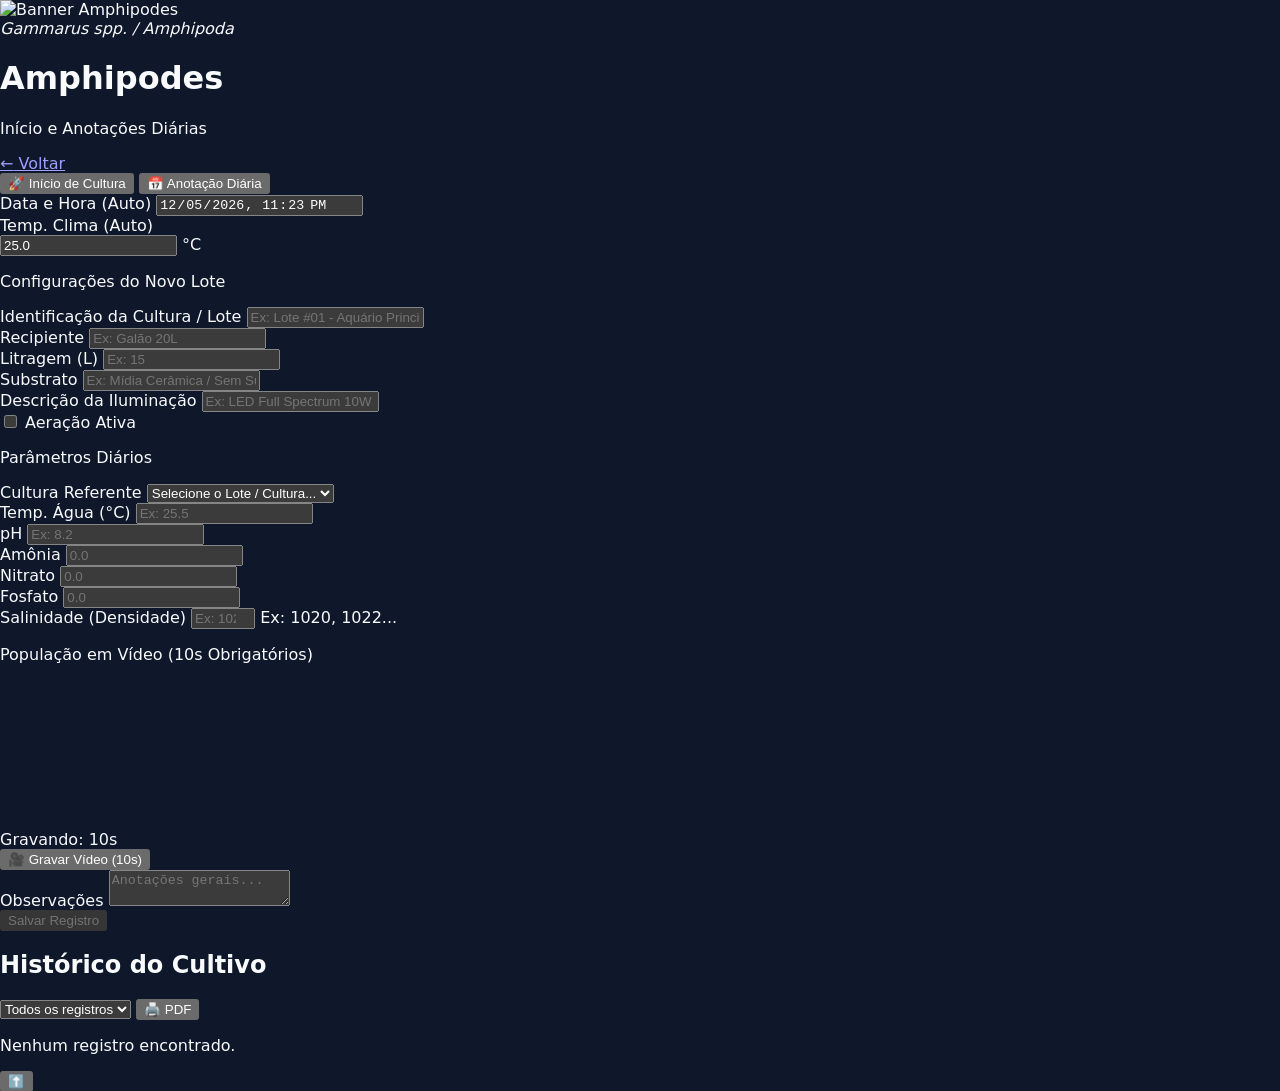
==== amphipodes.html @ dbc0a0d5 "feat: adiciona modulo amphipodes e histórico independente por cultura" ====
<!DOCTYPE html>
<html lang="pt-BR">
<head>
  <meta charset="UTF-8">
  <meta name="viewport" content="width=device-width, initial-scale=1.0">
  <title>Amphipodes - Monitoramento</title>

  <!-- Favicon Padronizado -->
  <link rel="icon" type="image/png" href="https://cdn.awsli.com.br/724/724789/arquivos/Logo.png">
  <link rel="apple-touch-icon" href="https://cdn.awsli.com.br/724/724789/arquivos/Logo.png">

  <!-- Tailwind CSS -->
  <script src="https://cdn.tailwindcss.com"></script>

  <!-- Supabase SDK -->
  <script src="https://cdn.jsdelivr.net/npm/@supabase/supabase-js@2" defer></script>

  <!-- CSS Global -->
  <link rel="stylesheet" href="style.css">

  <!-- Script Global Compartilhado -->
  <script src="script.js" defer></script>
</head>
<body class="bg-slate-900 min-h-screen text-slate-100 p-4 relative flex flex-col items-center">

  <!-- Wrapper da Aplicação -->
  <div class="w-full max-w-md space-y-4">

    <!-- Banner Horizontal da Cultura -->
    <div class="w-full rounded-xl overflow-hidden border border-slate-700/80 shadow-lg bg-slate-800/40 no-print">
      <img src="https://cdn.awsli.com.br/724/724789/banner/mini_banner_categoria_amphipodes-ei7oxeyag3.png"
           alt="Banner Amphipodes"
           class="w-full h-auto object-cover block">
    </div>

    <!-- Painel Principal / Card -->
    <div class="bg-slate-800 border border-slate-700 rounded-xl shadow-xl p-6 space-y-4">

      <!-- Header Interno do Card -->
      <div class="border-b border-slate-700 pb-3 flex justify-between items-center gap-3">
        <div>
          <span class="text-[10px] bg-amber-500/10 text-amber-400 border border-amber-500/20 px-2 py-0.5 rounded-full font-bold">
            <i>Gammarus spp. / Amphipoda</i>
          </span>
          <h1 class="text-lg font-bold bg-gradient-to-r from-amber-400 to-amber-200 bg-clip-text text-transparent mt-1">
            Amphipodes
          </h1>
          <p class="text-[11px] text-slate-400">Início e Anotações Diárias</p>
        </div>

        <a href="index.html" class="bg-slate-700 hover:bg-slate-600 text-slate-200 text-xs font-semibold px-3 py-1.5 rounded-lg transition-all flex items-center gap-1 shadow-md no-print">
          <span>&larr;</span> Voltar
        </a>
      </div>

      <!-- Seletor de Modalidade -->
      <div class="flex bg-slate-900 p-1 rounded-lg border border-slate-700 text-xs font-bold no-print">
        <button type="button" id="tabInicio" class="flex-1 py-2 text-center rounded-md bg-amber-500 text-slate-950 transition-all">
          🚀 Início de Cultura
        </button>
        <button type="button" id="tabDiaria" class="flex-1 py-2 text-center rounded-md text-slate-400 hover:text-slate-200 transition-all">
          📅 Anotação Diária
        </button>
      </div>

      <!-- Formulário Principal -->
      <form id="cultivoForm" class="space-y-4 no-print">
        <input type="hidden" id="tipoRegistro" value="inicio">

        <!-- Metadados Automáticos -->
        <div class="grid grid-cols-2 gap-3 bg-slate-900/50 p-3 rounded-lg border border-slate-700/50">
          <div>
            <label class="block text-[11px] font-semibold text-slate-400">Data e Hora (Auto)</label>
            <input type="datetime-local" id="dataRegistro" readonly class="w-full bg-slate-800 text-slate-300 text-xs p-1.5 rounded border border-slate-700 cursor-not-allowed">
          </div>
          <div>
            <label class="block text-[11px] font-semibold text-slate-400">Temp. Clima (Auto)</label>
            <div class="flex items-center gap-1 mt-0.5">
              <input type="text" id="tempAmbiente" readonly value="Buscando..." class="w-full bg-slate-800 text-amber-400 font-bold text-xs p-1.5 rounded border border-slate-700 cursor-not-allowed">
              <span class="text-xs text-slate-400">°C</span>
            </div>
          </div>
        </div>

        <!-- Seção: Início de Cultura -->
        <div id="secaoInicio" class="space-y-3 bg-slate-900/30 p-3 rounded-lg border border-amber-500/20">
          <p class="text-xs font-bold text-amber-400 border-b border-amber-500/20 pb-1">Configurações do Novo Lote</p>

          <div>
            <label class="block text-[11px] font-semibold text-slate-300">Identificação da Cultura / Lote</label>
            <input type="text" id="inicioNomeCultura" placeholder="Ex: Lote #01 - Aquário Principal" class="w-full border border-slate-700 p-2 rounded-md mt-1 text-xs bg-slate-900 text-slate-100 focus:outline-none focus:border-amber-500">
          </div>

          <div class="grid grid-cols-2 gap-2">
            <div>
              <label class="block text-[11px] font-semibold text-slate-300">Recipiente</label>
              <input type="text" id="inicioRecipiente" placeholder="Ex: Galão 20L" class="w-full border border-slate-700 p-2 rounded-md mt-1 text-xs bg-slate-900 text-slate-100">
            </div>
            <div>
              <label class="block text-[11px] font-semibold text-slate-300">Litragem (L)</label>
              <input type="number" step="0.1" id="inicioLitragem" placeholder="Ex: 15" class="w-full border border-slate-700 p-2 rounded-md mt-1 text-xs bg-slate-900 text-slate-100">
            </div>
          </div>

          <div>
            <label class="block text-[11px] font-semibold text-slate-300">Substrato</label>
            <input type="text" id="inicioSubstrato" placeholder="Ex: Mídia Cerâmica / Sem Substrato" class="w-full border border-slate-700 p-2 rounded-md mt-1 text-xs bg-slate-900 text-slate-100">
          </div>

          <div>
            <label class="block text-[11px] font-semibold text-slate-300">Descrição da Iluminação</label>
            <input type="text" id="inicioIluminacaoDesc" placeholder="Ex: LED Full Spectrum 10W - 12h/dia" class="w-full border border-slate-700 p-2 rounded-md mt-1 text-xs bg-slate-900 text-slate-100">
          </div>

          <div>
            <label class="flex items-center gap-2 text-xs text-slate-300 cursor-pointer bg-slate-900 p-2 rounded border border-slate-700">
              <input type="checkbox" id="inicioAeracao" class="w-4 h-4 text-amber-500 rounded border-slate-700 bg-slate-900 focus:ring-0"> Aeração Ativa
            </label>
          </div>
        </div>

        <!-- Seção: Anotação Diária -->
        <div id="secaoDiaria" class="hidden space-y-3 bg-slate-900/30 p-3 rounded-lg border border-emerald-500/20">
          <p class="text-xs font-bold text-emerald-400 border-b border-emerald-500/20 pb-1">Parâmetros Diários</p>

          <div>
            <label class="block text-[11px] font-semibold text-slate-300">Cultura Referente</label>
            <select id="diariaCulturaRef" class="w-full border border-slate-700 p-2 rounded-md mt-1 text-xs bg-slate-900 text-slate-100 focus:outline-none focus:border-emerald-500">
              <option value="">Selecione o Lote / Cultura...</option>
            </select>
          </div>

          <div class="grid grid-cols-2 gap-2">
            <div>
              <label class="block text-[11px] font-semibold text-slate-300">Temp. Água (°C)</label>
              <input type="number" step="0.1" id="diariaTempAgua" placeholder="Ex: 25.5" class="w-full border border-slate-700 p-2 rounded-md mt-1 text-xs bg-slate-900 text-slate-100">
            </div>
            <div>
              <label class="block text-[11px] font-semibold text-slate-300">pH</label>
              <input type="number" step="0.1" id="diariaPh" placeholder="Ex: 8.2" class="w-full border border-slate-700 p-2 rounded-md mt-1 text-xs bg-slate-900 text-slate-100">
            </div>
          </div>

          <div class="grid grid-cols-3 gap-2">
            <div>
              <label class="block text-[10px] font-semibold text-slate-300">Amônia</label>
              <input type="number" step="0.01" id="diariaAmonia" placeholder="0.0" class="w-full border border-slate-700 p-1.5 rounded-md mt-1 text-xs bg-slate-900 text-slate-100">
            </div>
            <div>
              <label class="block text-[10px] font-semibold text-slate-300">Nitrato</label>
              <input type="number" step="0.1" id="diariaNitrato" placeholder="0.0" class="w-full border border-slate-700 p-1.5 rounded-md mt-1 text-xs bg-slate-900 text-slate-100">
            </div>
            <div>
              <label class="block text-[10px] font-semibold text-slate-300">Fosfato</label>
              <input type="number" step="0.01" id="diariaFosfato" placeholder="0.0" class="w-full border border-slate-700 p-1.5 rounded-md mt-1 text-xs bg-slate-900 text-slate-100">
            </div>
          </div>
        </div>

        <!-- Salinidade -->
        <div>
          <label class="block text-xs font-semibold text-slate-300">Salinidade (Densidade)</label>
          <input type="number" min="1000" max="1040" id="salinidade" placeholder="Ex: 1020" class="w-full border border-slate-700 p-2 rounded-md mt-1 text-xs bg-slate-900 text-slate-100 focus:outline-none focus:border-amber-500">
          <span class="text-[10px] text-slate-500">Ex: 1020, 1022...</span>
        </div>

        <!-- Vídeo -->
        <div class="border-t border-slate-700 pt-3 text-center space-y-2">
          <p id="labelVideo" class="text-xs font-semibold text-amber-400">População em Vídeo (10s Obrigatórios)</p>
          <video id="videoPreview" autoplay playsinline muted class="w-full h-44 bg-black rounded-lg object-cover border border-slate-700"></video>
          <div id="cronometro" class="hidden text-amber-400 font-bold text-sm animate-pulse">
            Gravando: <span id="tempoRestante">10</span>s
          </div>
          <button type="button" id="btnGravar" class="w-full bg-indigo-600 hover:bg-indigo-500 text-white py-2 rounded-md font-semibold text-sm transition-all">
            🎥 Gravar Vídeo (10s)
          </button>
        </div>

        <!-- Observações -->
        <div class="border-t border-slate-700 pt-3">
          <label class="block text-xs font-semibold text-slate-300">Observações</label>
          <textarea id="observacoes" rows="2" placeholder="Anotações gerais..." class="w-full border border-slate-700 p-2 rounded-md mt-1 text-xs bg-slate-900 text-slate-100 focus:outline-none focus:border-amber-500"></textarea>
        </div>

        <!-- Botão Salvar -->
        <div class="border-t border-slate-700 pt-3">
          <button type="submit" id="btnSalvar" disabled class="w-full bg-slate-700 text-slate-400 py-3 rounded-md font-bold cursor-not-allowed transition-all">
            Salvar Registro
          </button>
        </div>
        <p id="mensagemStatus" class="text-xs text-center font-semibold text-amber-400"></p>
      </form>

      <!-- Histórico -->
      <div class="border-t border-slate-700 pt-4 space-y-3">
        <div class="flex flex-col sm:flex-row justify-between items-start sm:items-center gap-2">
          <h2 class="text-sm font-bold text-slate-200">
            Histórico do Cultivo
          </h2>

          <!-- Ações e Filtros do Histórico -->
          <div class="flex items-center gap-2 w-full sm:w-auto no-print">
            <select id="filtroTipo" class="bg-slate-900 text-slate-300 text-[11px] p-1.5 rounded border border-slate-700 focus:outline-none focus:border-amber-500 flex-1 sm:flex-initial">
              <option value="todos">Todos os registros</option>
              <option value="inicio">Apenas Inícios</option>
              <option value="diaria">Apenas Diários</option>
            </select>

            <button type="button" id="btnImprimir" title="Imprimir Relatório ou Salvar em PDF" class="bg-slate-700 hover:bg-slate-600 text-slate-200 text-xs px-2.5 py-1.5 rounded border border-slate-600 transition-all flex items-center gap-1">
              🖨️ <span class="hidden sm:inline">PDF</span>
            </button>
          </div>
        </div>

        <!-- Container dinâmico com rolagem interna -->
        <div id="historicoContainer" class="space-y-3 max-h-80 overflow-y-auto text-xs pr-1">
          <!-- O conteúdo do histórico é renderizado dinamicamente via JavaScript -->
        </div>
      </div>

    </div>

  </div>

  <!-- Botão Voltar ao Topo -->
  <button id="btnTopo" onclick="voltarAoTopo()" class="hidden fixed bottom-5 right-5 bg-amber-500 hover:bg-amber-400 text-slate-950 font-bold p-3 rounded-full shadow-lg transition-all z-50 focus:outline-none no-print" title="Voltar ao Topo">
    ⬆️
  </button>

  <!-- Script inline de atalho visual para a alternância das abas -->
  <script>
    document.addEventListener('DOMContentLoaded', () => {
      const tabInicio = document.getElementById('tabInicio');
      const tabDiaria = document.getElementById('tabDiaria');
      const secaoInicio = document.getElementById('secaoInicio');
      const secaoDiaria = document.getElementById('secaoDiaria');
      const tipoRegistro = document.getElementById('tipoRegistro');

      if (tabInicio && tabDiaria) {
        tabInicio.addEventListener('click', () => {
          tipoRegistro.value = 'inicio';
          tabInicio.className = 'flex-1 py-2 text-center rounded-md bg-amber-500 text-slate-950 transition-all font-bold';
          tabDiaria.className = 'flex-1 py-2 text-center rounded-md text-slate-400 hover:text-slate-200 transition-all';
          secaoInicio.classList.remove('hidden');
          secaoDiaria.classList.add('hidden');
        });

        tabDiaria.addEventListener('click', () => {
          tipoRegistro.value = 'diaria';
          tabDiaria.className = 'flex-1 py-2 text-center rounded-md bg-emerald-500 text-slate-950 transition-all font-bold';
          tabInicio.className = 'flex-1 py-2 text-center rounded-md text-slate-400 hover:text-slate-200 transition-all';
          secaoDiaria.classList.remove('hidden');
          secaoInicio.classList.add('hidden');
        });
      }
    });
  </script>
</body>
</html>
---- style.css ----
/* ==========================================================================
   SISTEMA DE MONITORAMENTO E CULTIVO DE ORGANISMOS AQUÁTICOS
   Arquivo de Estilos Globais Compartilhados (style.css)
   ========================================================================== */

/* 1. RESET E ROLAGEM GLOBAL */
html {
  scroll-behavior: smooth;
  color-scheme: dark;
}

body {
  background-color: #0f172a; /* slate-900 */
  color: #f8fafc; /* slate-50 */
  font-family: ui-sans-serif, system-ui, -apple-system, BlinkMacSystemFont, "Segoe UI", Roboto, "Helvetica Neue", Arial, sans-serif;
  margin: 0;
  padding: 0;
}

/* 2. CUSTOMIZAÇÃO DE SCROLLBAR (NAVEGADORES WEBKIT) */
::-webkit-scrollbar {
  width: 6px;
  height: 6px;
}

::-webkit-scrollbar-track {
  background: #0f172a; /* slate-900 */
}

::-webkit-scrollbar-thumb {
  background: #334155; /* slate-700 */
  border-radius: 4px;
}

::-webkit-scrollbar-thumb:hover {
  background: #475569; /* slate-600 */
}

/* 3. UTILITÁRIOS DE ANIMAÇÃO E FEEDBACK VISUAL */
.animate-fade-in {
  animation: fadeIn 0.3s ease-in-out;
}

@keyframes fadeIn {
  from {
    opacity: 0;
    transform: translateY(4px);
  }
  to {
    opacity: 1;
    transform: translateY(0);
  }
}

/* 4. PREVENÇÃO DE ESTOURO DE LAYOUT PARA MÍDIAS */
video, img {
  max-width: 100%;
  height: auto;
  display: block;
}

/* Container responsivo para exibição de vídeos gravados no histórico */
.video-preview-container {
  width: 100%;
  max-height: 200px;
  background-color: #000000;
  border-radius: 0.5rem;
  overflow: hidden;
}

/* 5. ACESSIBILIDADE E FOCUS PADRONIZADO */
input:focus, select:focus, textarea:focus, button:focus {
  outline: none;
}

input:focus-visible, select:focus-visible, textarea:focus-visible {
  ring: 2px;
  ring-color: #f59e0b; /* amber-500 */
}

/* 6. ESTILOS DE BOTOES E FILTROS DE CULTURA */
.btn-filtro.active {
  background-color: #06b6d4 !important; /* cyan-500 */
  color: #020617 !important; /* slate-950 */
  font-weight: 700 !important;
  border-color: #22d3ee !important; /* cyan-400 */
}

/* 7. REGRAS EXCLUSIVAS PARA IMPRESSÃO E EXPORTAÇÃO (PDF) */
@media print {
  .no-print,
  #btnTopo,
  #btnGravar,
  #cronometro,
  button[title="Apagar Registro"] {
    display: none !important;
  }

  body {
    background-color: #ffffff !important;
    color: #000000 !important;
    padding: 0 !important;
  }

  .bg-slate-800,
  .bg-slate-900,
  .bg-slate-900\/60,
  .bg-slate-900\/50,
  .bg-slate-900\/30 {
    background-color: #ffffff !important;
    border: 1px solid #cbd5e1 !important; /* slate-300 */
    box-shadow: none !important;
    color: #000000 !important;
  }

  p, span, h1, h2, h3, label {
    color: #000000 !important;
  }

  #historicoContainer {
    max-height: none !important;
    overflow: visible !important;
  }

  video {
    display: none !important; /* Oculta players de vídeo ao gerar documento impresso */
  }
}
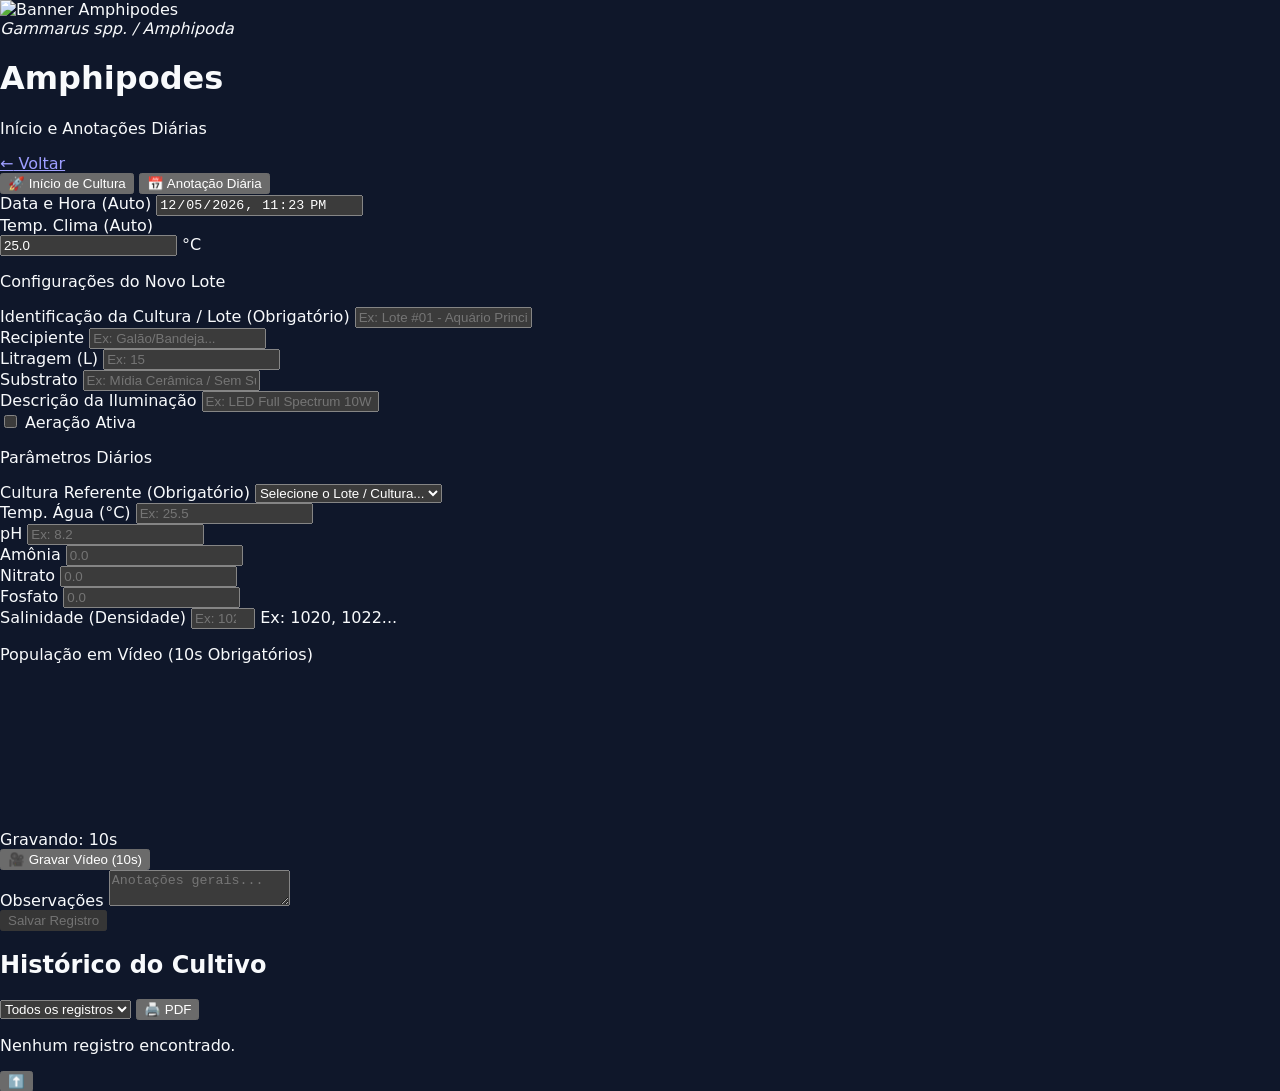
==== commit a9efc656: "feat: cores do historico, ajustes e correções de texto" ====
--- a/amphipodes.html
+++ b/amphipodes.html
@@ -87,14 +87,14 @@
           <p class="text-xs font-bold text-amber-400 border-b border-amber-500/20 pb-1">Configurações do Novo Lote</p>
 
           <div>
-            <label class="block text-[11px] font-semibold text-slate-300">Identificação da Cultura / Lote</label>
+            <label class="block text-[11px] font-semibold text-slate-300">Identificação da Cultura / Lote (Obrigatório)</label>
             <input type="text" id="inicioNomeCultura" placeholder="Ex: Lote #01 - Aquário Principal" class="w-full border border-slate-700 p-2 rounded-md mt-1 text-xs bg-slate-900 text-slate-100 focus:outline-none focus:border-amber-500">
           </div>
 
           <div class="grid grid-cols-2 gap-2">
             <div>
               <label class="block text-[11px] font-semibold text-slate-300">Recipiente</label>
-              <input type="text" id="inicioRecipiente" placeholder="Ex: Galão 20L" class="w-full border border-slate-700 p-2 rounded-md mt-1 text-xs bg-slate-900 text-slate-100">
+              <input type="text" id="inicioRecipiente" placeholder="Ex: Galão/Bandeja..." class="w-full border border-slate-700 p-2 rounded-md mt-1 text-xs bg-slate-900 text-slate-100">
             </div>
             <div>
               <label class="block text-[11px] font-semibold text-slate-300">Litragem (L)</label>
@@ -124,7 +124,7 @@
           <p class="text-xs font-bold text-emerald-400 border-b border-emerald-500/20 pb-1">Parâmetros Diários</p>
 
           <div>
-            <label class="block text-[11px] font-semibold text-slate-300">Cultura Referente</label>
+            <label class="block text-[11px] font-semibold text-slate-300">Cultura Referente (Obrigatório)</label>
             <select id="diariaCulturaRef" class="w-full border border-slate-700 p-2 rounded-md mt-1 text-xs bg-slate-900 text-slate-100 focus:outline-none focus:border-emerald-500">
               <option value="">Selecione o Lote / Cultura...</option>
             </select>
